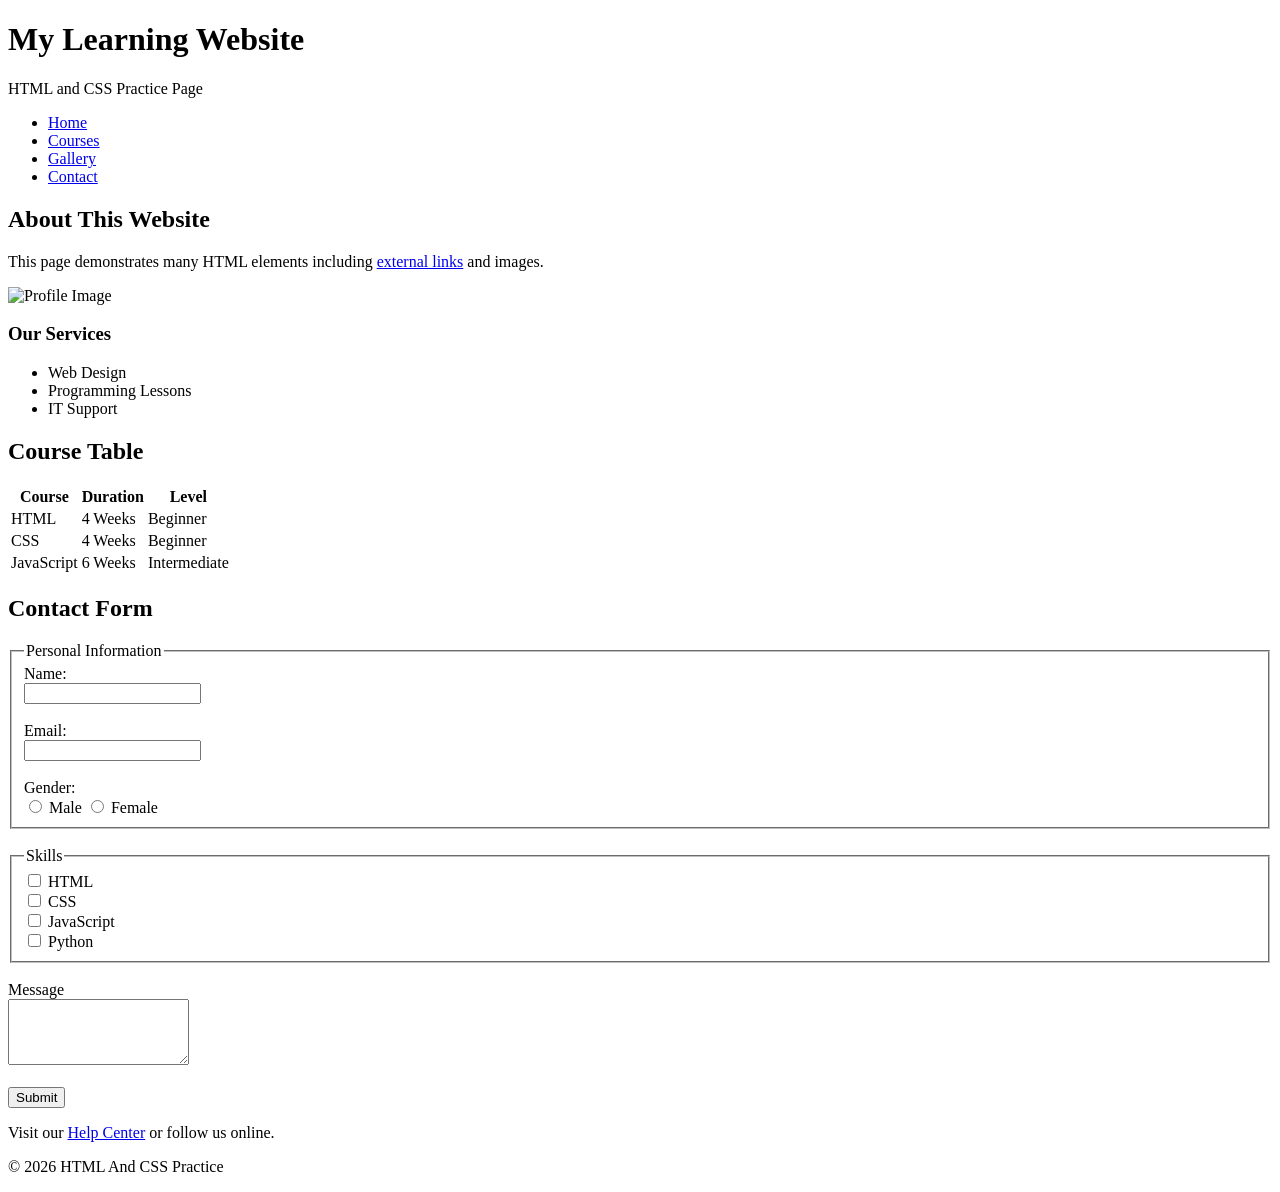
==== home.html @ b6efe699 "new home file" ====
<!doctype html>
<html lang="en">
  <head>
    <meta charset="utf-8" />
    <title>Complete HTML &amp; CSS Demo</title>
  </head>

  <body>
    <header id="main-header">
      <h1 class="site-title">My Learning Website</h1>
      <p class="tagline">HTML and CSS Practice Page</p>
    </header>

    <nav id="navbar">
      <ul class="nav-menu">
        <li><a href="#">Home</a></li>
        <li><a href="#">Courses</a></li>
        <li><a href="#">Gallery</a></li>
        <li><a href="#">Contact</a></li>
      </ul>
    </nav>

    <section class="content">
      <h2 class="section-title">About This Website</h2>

      <p>
        This page demonstrates many HTML elements including
        <a href="https://www.google.com" target="_blank">external links</a>
        and images.
      </p>

      <img
        class="profile-image"
        src="IMG_8762.jpg"
        alt="Profile Image"
        height="300px"
        width="300px"
      />

      <h3>Our Services</h3>

      <ul class="service-list">
        <li>Web Design</li>
        <li>Programming Lessons</li>
        <li>IT Support</li>
      </ul>
    </section>

    <section class="content">
      <h2 class="section-title">Course Table</h2>

      <table id="course-table">
        <tr>
          <th>Course</th>
          <th>Duration</th>
          <th>Level</th>
        </tr>

        <tr>
          <td>HTML</td>
          <td>4 Weeks</td>
          <td>Beginner</td>
        </tr>

        <tr>
          <td>CSS</td>
          <td>4 Weeks</td>
          <td>Beginner</td>
        </tr>

        <tr>
          <td>JavaScript</td>
          <td>6 Weeks</td>
          <td>Intermediate</td>
        </tr>
      </table>
    </section>

    <section class="content">
      <h2 class="section-title">Contact Form</h2>

      <form id="contact-form">
        <fieldset>
          <legend>Personal Information</legend>

          <label>Name:</label><br />
          <input type="text" class="input-box" /><br /><br />

          <label>Email:</label><br />
          <input type="email" class="input-box" /><br /><br />

          <label>Gender:</label><br />
          <input type="radio" name="gender" /> Male
          <input type="radio" name="gender" /> Female
        </fieldset>

        <br />

        <fieldset>
          <legend>Skills</legend>

          <input type="checkbox" /> HTML<br />
          <input type="checkbox" /> CSS<br />
          <input type="checkbox" /> JavaScript<br />
          <input type="checkbox" /> Python
        </fieldset>

        <br />

        <label>Message</label><br />
        <textarea rows="4" class="input-box"></textarea><br /><br />

        <button class="submit-btn">Submit</button>
      </form>
    </section>

    <footer id="main-footer">
      <p class="footer-text">
        Visit our <a href="#">Help Center</a> or follow us online.
      </p>

      <p>&copy; 2026 HTML And CSS Practice</p>
    </footer>
  </body>
</html>
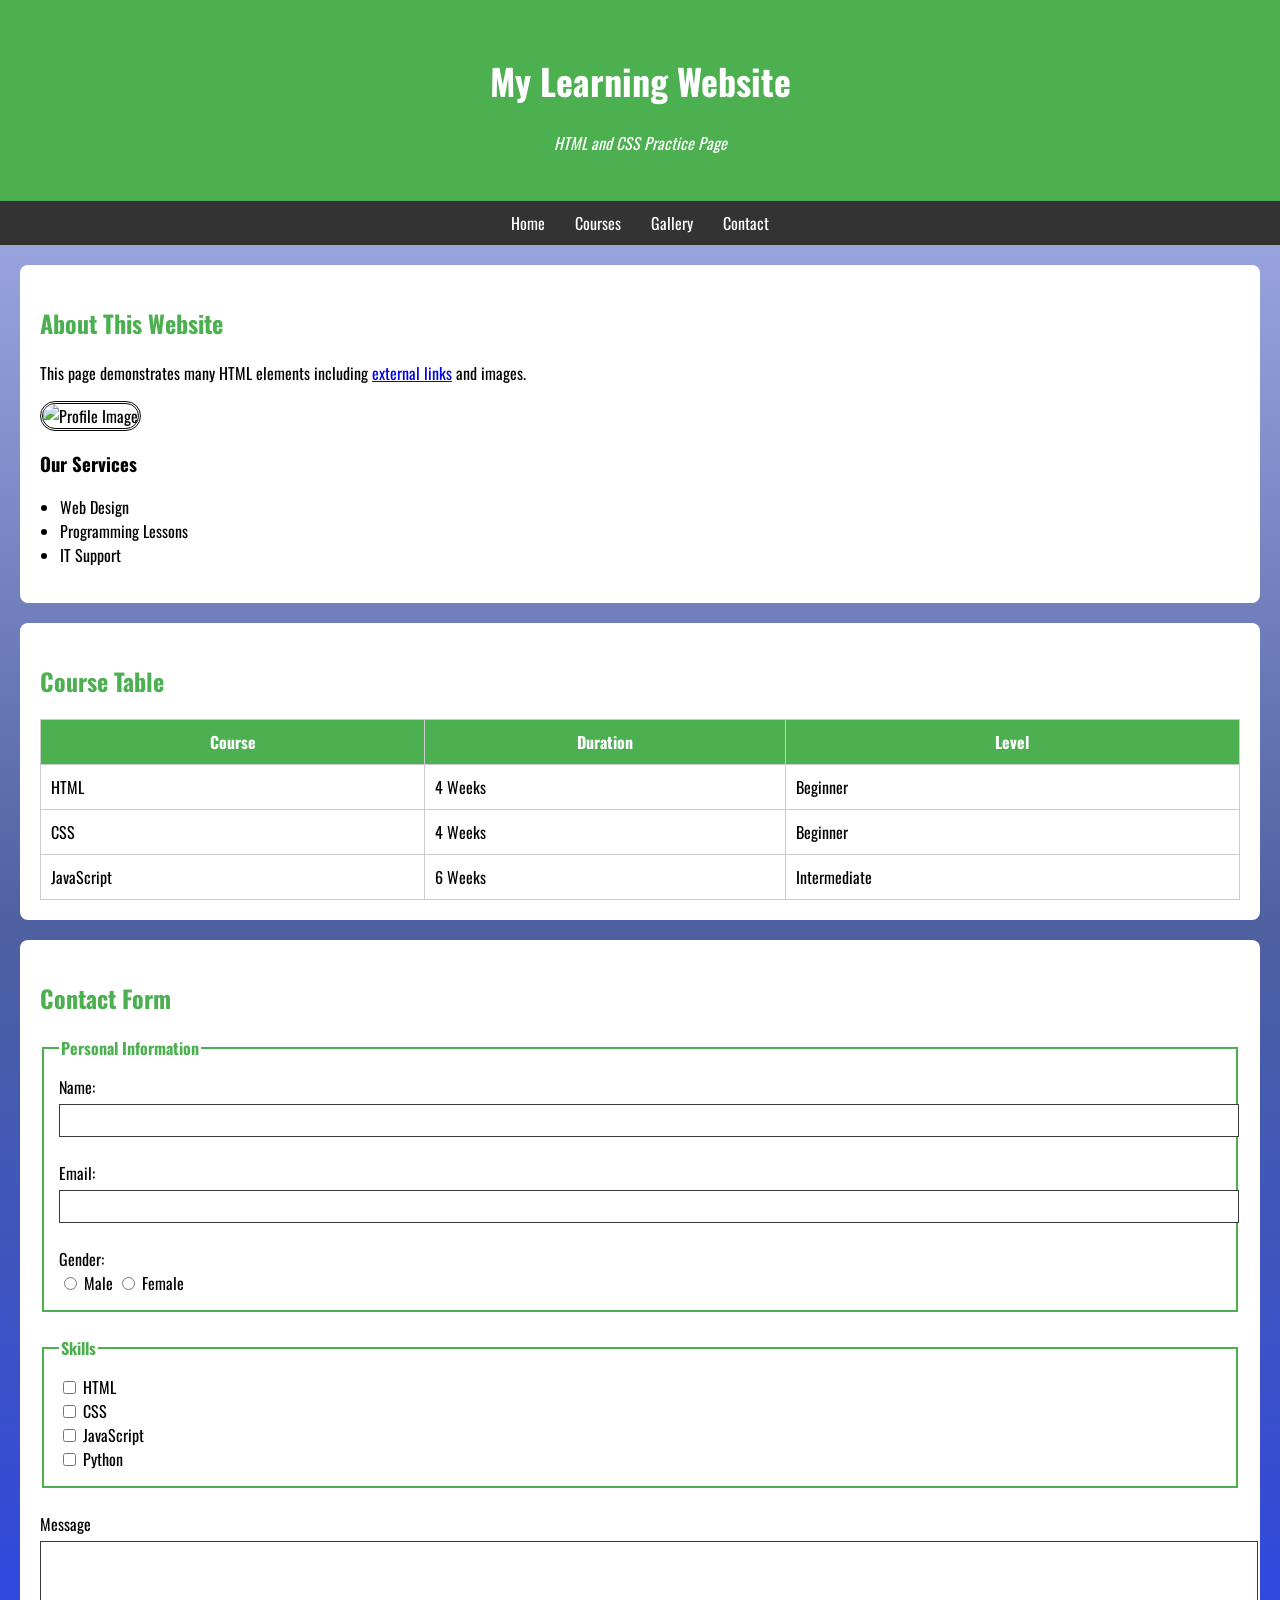
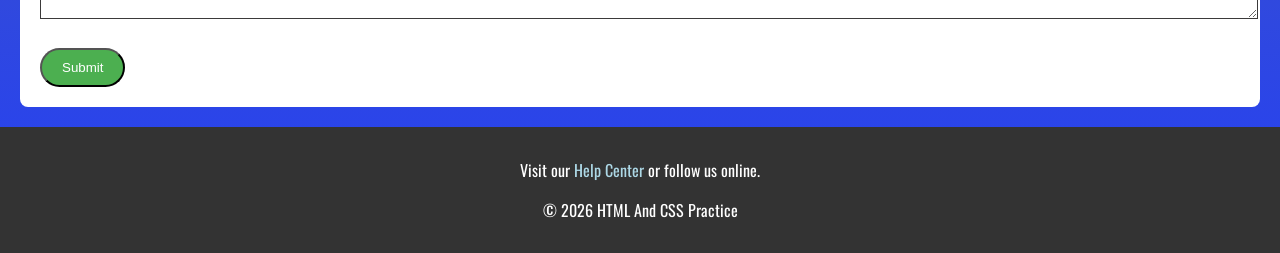
==== commit 00ef6557: "CSS editions" ====
--- a/home.html
+++ b/home.html
@@ -3,6 +3,13 @@
   <head>
     <meta charset="utf-8" />
     <title>Complete HTML &amp; CSS Demo</title>
+    <link rel="preconnect" href="https://fonts.googleapis.com" />
+    <link rel="preconnect" href="https://fonts.gstatic.com" crossorigin />
+    <link
+      href="https://fonts.googleapis.com/css2?family=Oswald:wght@200..700&display=swap"
+      rel="stylesheet"
+    />
+    <link rel="stylesheet" href="style.css" />
   </head>
 
   <body>
--- a/style.css
+++ b/style.css
@@ -0,0 +1,169 @@
+/* Page styling expand to Google Fonts */
+body {
+  font-family: "Oswald", sans-serif;
+  margin: 0;
+  background-image: linear-gradient(#b3bcf4, #4e60a0, #2540f5);
+  background-size: cover;
+  background-repeat: no-repeat;
+  background-position: center;
+}
+
+/* Header */
+#main-header {
+  background: #4caf50;
+  color: white;
+  text-align: center;
+  padding: 30px;
+}
+
+.site-title {
+  font-size: 36px;
+}
+
+.tagline {
+  font-style: italic;
+}
+
+/* Navigation */
+
+#navbar {
+  background: #333;
+}
+
+.nav-menu {
+  list-style: none;
+  display: flex;
+  justify-content: center;
+  margin: 0;
+  padding: 10px;
+}
+
+.nav-menu li {
+  margin: 0 15px;
+}
+
+.nav-menu a {
+  color: white;
+  text-decoration: none;
+}
+
+.nav-menu a:hover {
+  color: yellow;
+}
+
+/* Sections */
+
+.content {
+  background: white;
+  margin: 20px;
+  padding: 20px;
+  border-radius: 8px;
+}
+
+.section-title {
+  color: #4caf50;
+}
+
+/* Image */
+
+.profile-image {
+  width: 300px;
+  border-radius: 25px;
+  border: 3px double #0c0c0c;
+}
+
+/* Lists */
+
+.service-list {
+  padding-left: 20px;
+}
+
+/* Table */
+
+#course-table {
+  width: 100%;
+  border-collapse: collapse;
+}
+
+#course-table th {
+  background: #4caf50;
+  color: white;
+}
+
+#course-table th,
+#course-table td {
+  border: 1px solid #ccc;
+  padding: 10px;
+}
+
+/* Form */
+
+#contact-form {
+  margin-top: 10px;
+}
+
+fieldset {
+  border: 2px solid #4caf50;
+  padding: 15px;
+}
+
+legend {
+  font-weight: bold;
+  color: #4caf50;
+}
+
+.input-box {
+  width: 100%;
+  padding: 8px;
+  margin-top: 5px;
+  border: 1px solid #3b3a3a;
+}
+
+textarea {
+  resize: vertical;
+}
+
+/* Button */
+
+.submit-btn {
+  background: #4caf50;
+  color: white;
+  border-radius: 25px;
+  padding: 10px 20px;
+}
+
+.submit-btn:hover {
+  background: #2e7d32;
+}
+
+/* Footer */
+
+#main-footer {
+  background: #333;
+  color: white;
+  text-align: center;
+  padding: 15px;
+}
+
+#main-footer a {
+  color: lightblue;
+  text-decoration: none;
+}
+
+#main-footer a:hover {
+  color: navy;
+  text-decoration: underline;
+}
+
+/* Responsive Design */
+
+@media (max-width: 768px) {
+  .nav-menu {
+    flex-direction: column;
+    align-items: center;
+  }
+
+  .profile-image {
+    width: 100%;
+  }
+}
